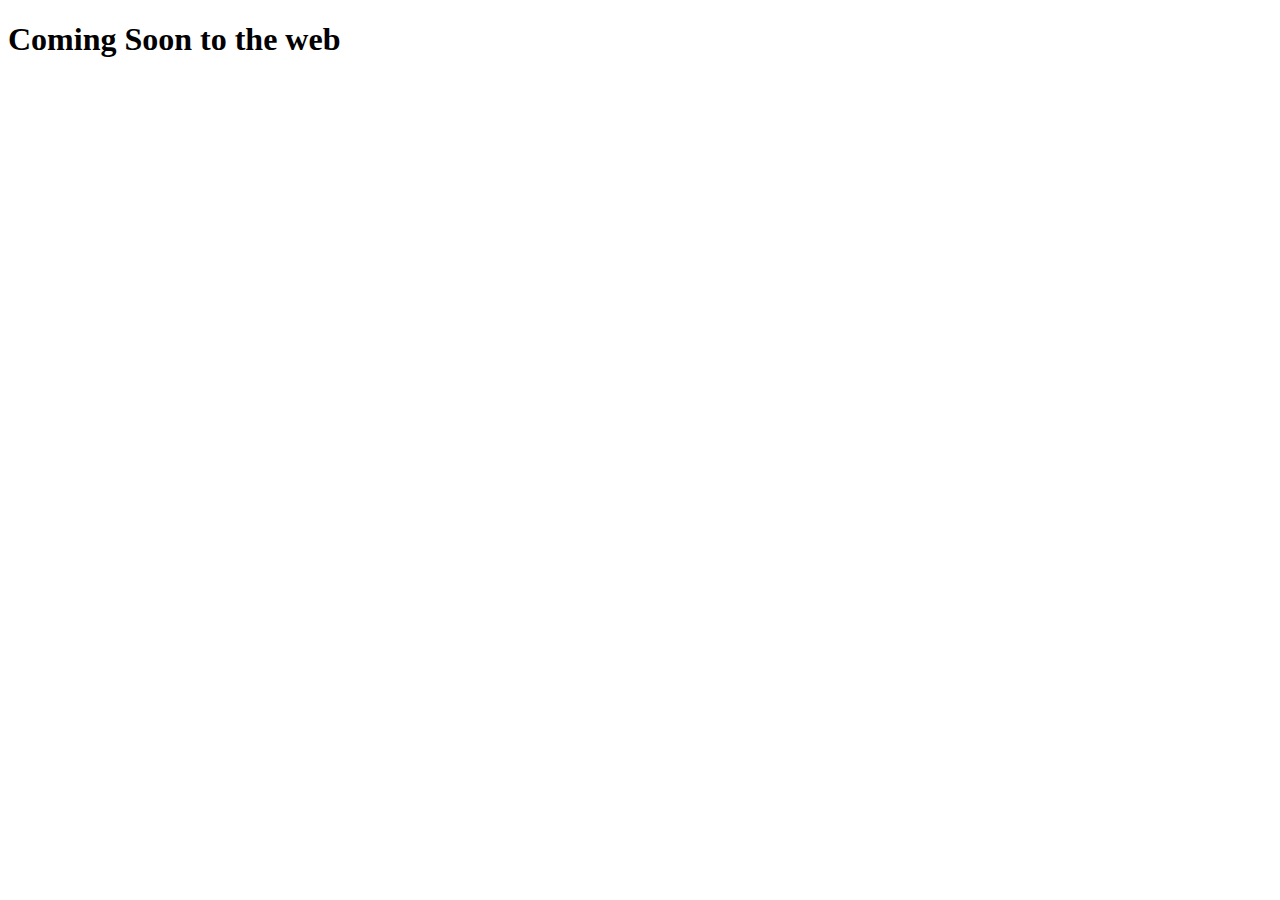
==== index.html @ 4f4d812a "index.html" ====
<!DOCTYPE html>
<html lang="en">
<head>
    <meta charset="UTF-8">
    <meta name="viewport" content="width=device-width, initial-scale=1.0">
    <title>Dujaun Paul</title>
</head>
<body>
    <h1>Coming Soon to the web</h1>
</body>
</html>
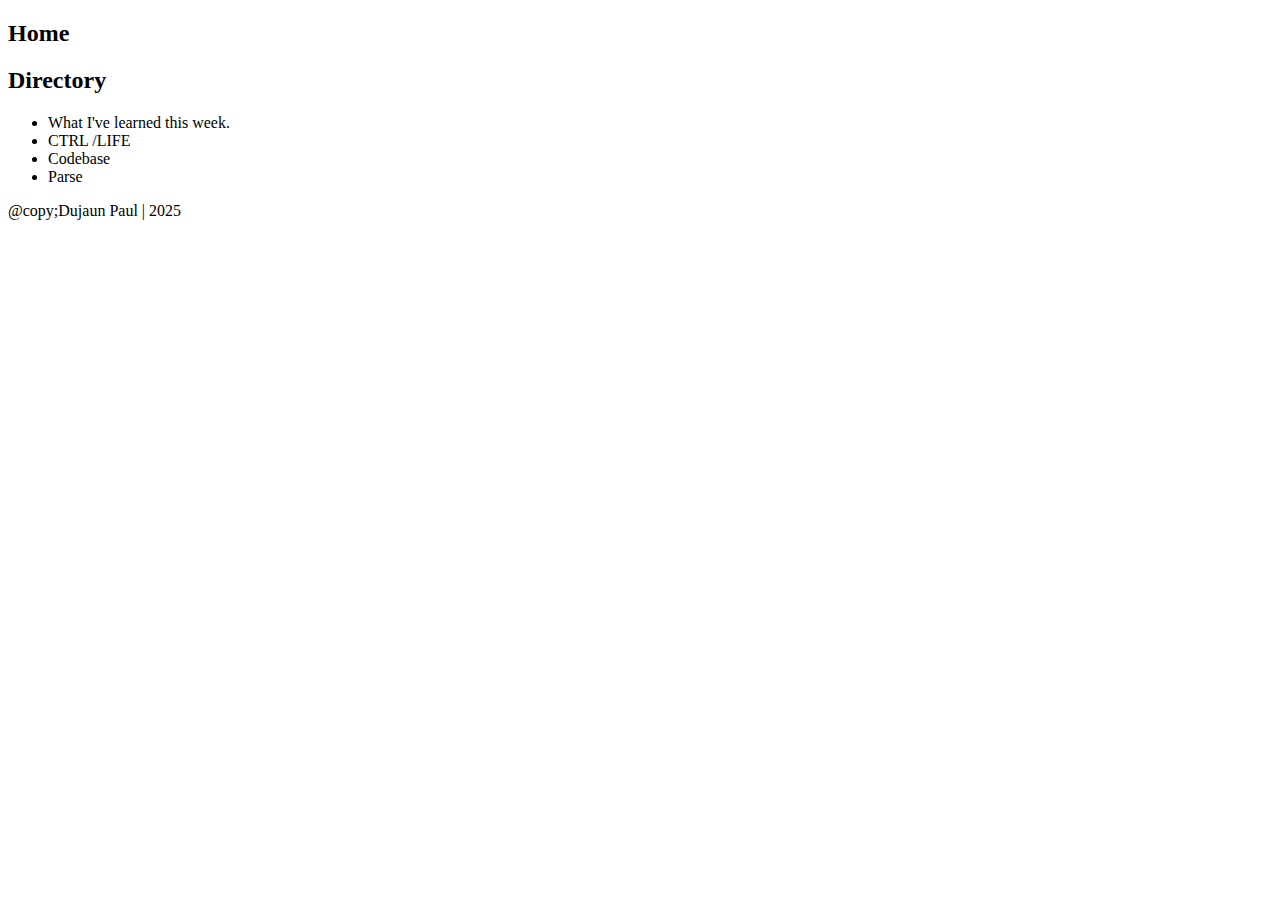
==== commit 4f14bfdb: "index.html" ====
--- a/index.html
+++ b/index.html
@@ -6,6 +6,16 @@
     <title>Dujaun Paul</title>
 </head>
 <body>
-    <h1>Coming Soon to the web</h1>
+    <h2>Home</h2>
+    <h2>Directory</h2>
+        <ul>
+            <li>What I've learned this week.</li>
+            <li>CTRL /LIFE</li>
+            <li>Codebase</li>
+            <li>Parse</li>
+        </ul>
+<footer>
+    <p>@copy;Dujaun Paul &#124; 2025</p>
+</footer>
 </body>
 </html>
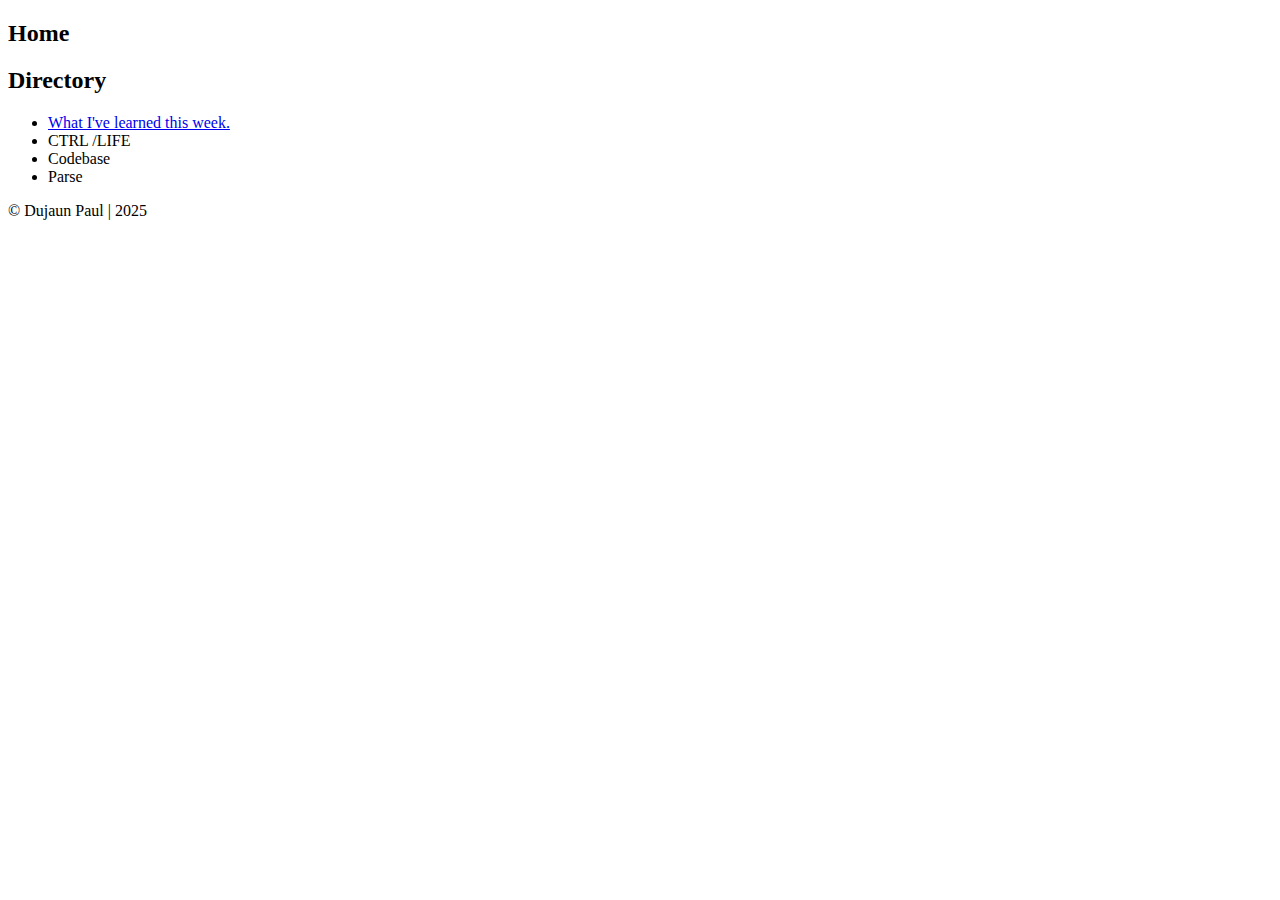
==== commit 5b832f81: "Update index.html" ====
--- a/index.html
+++ b/index.html
@@ -9,13 +9,13 @@
     <h2>Home</h2>
     <h2>Directory</h2>
         <ul>
-            <li>What I've learned this week.</li>
+            <li><a href="/.what-i've-learned-this-week.html">What I've learned this week.</a></li>
             <li>CTRL /LIFE</li>
             <li>Codebase</li>
             <li>Parse</li>
         </ul>
 <footer>
-    <p>@copy;Dujaun Paul &#124; 2025</p>
+    <p> &copy; Dujaun Paul &#124; 2025</p>
 </footer>
 </body>
 </html>
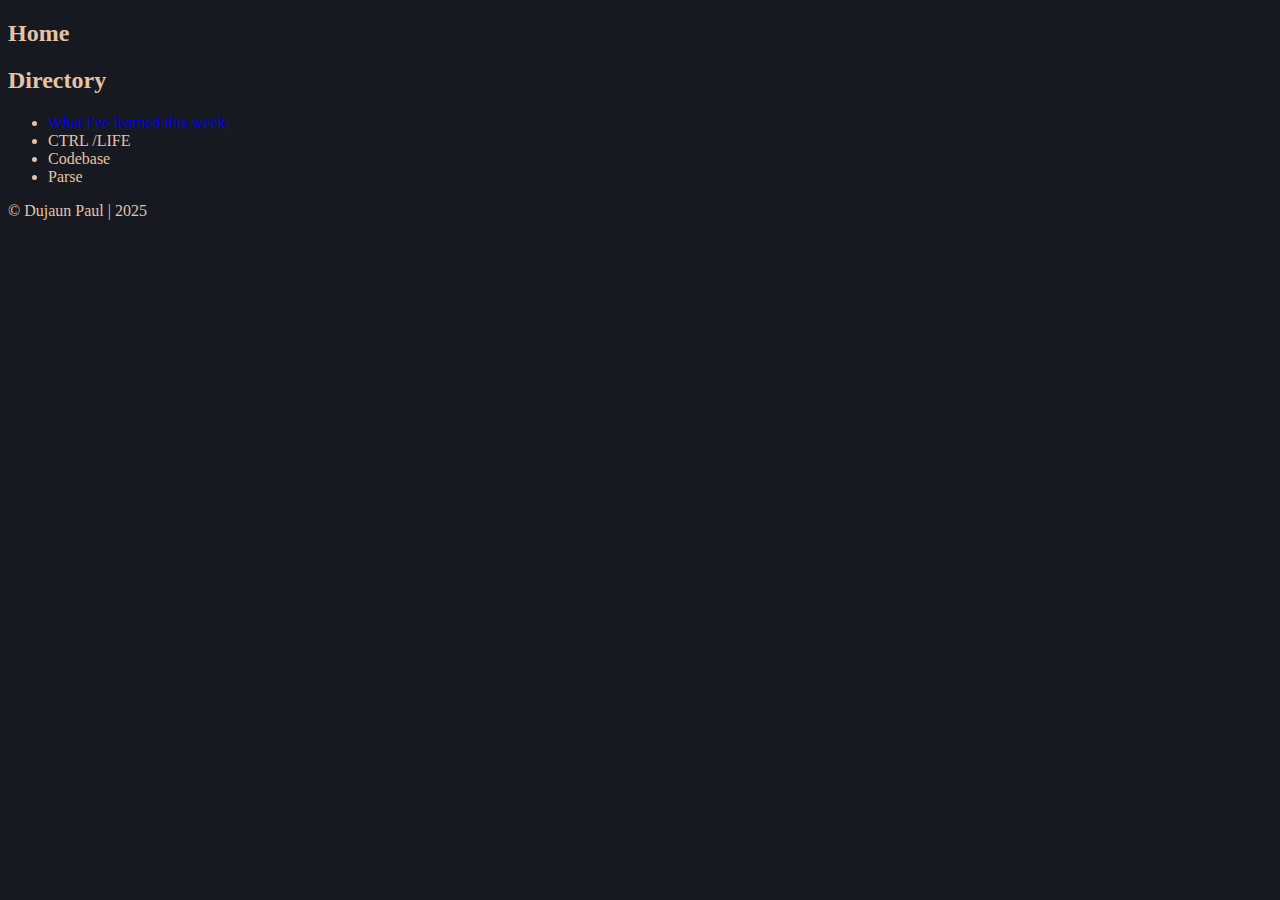
==== commit f34922ae: "I made delated a file, I added favicon link to my index.html file, I added some basic styling among " ====
--- a/index.html
+++ b/index.html
@@ -4,12 +4,14 @@
     <meta charset="UTF-8">
     <meta name="viewport" content="width=device-width, initial-scale=1.0">
     <title>Dujaun Paul</title>
+    <link rel="stylesheet" href="index.css">
+    <link rel="icon" type="image/x-icon" href="Images\favicon.ico.png">
 </head>
 <body>
     <h2>Home</h2>
     <h2>Directory</h2>
         <ul>
-            <li><a href="/.what-i've-learned-this-week.html">What I've learned this week.</a></li>
+            <li><a href="what-i've-learned-this-week.html">What I've learned this week.</a></li>
             <li>CTRL /LIFE</li>
             <li>Codebase</li>
             <li>Parse</li>
--- a/index.css
+++ b/index.css
@@ -0,0 +1,6 @@
+body {
+    font-size: 22px
+    font-family: 'Poppins';
+    background-color: #16191F;
+    color: #E5C3A6;
+}
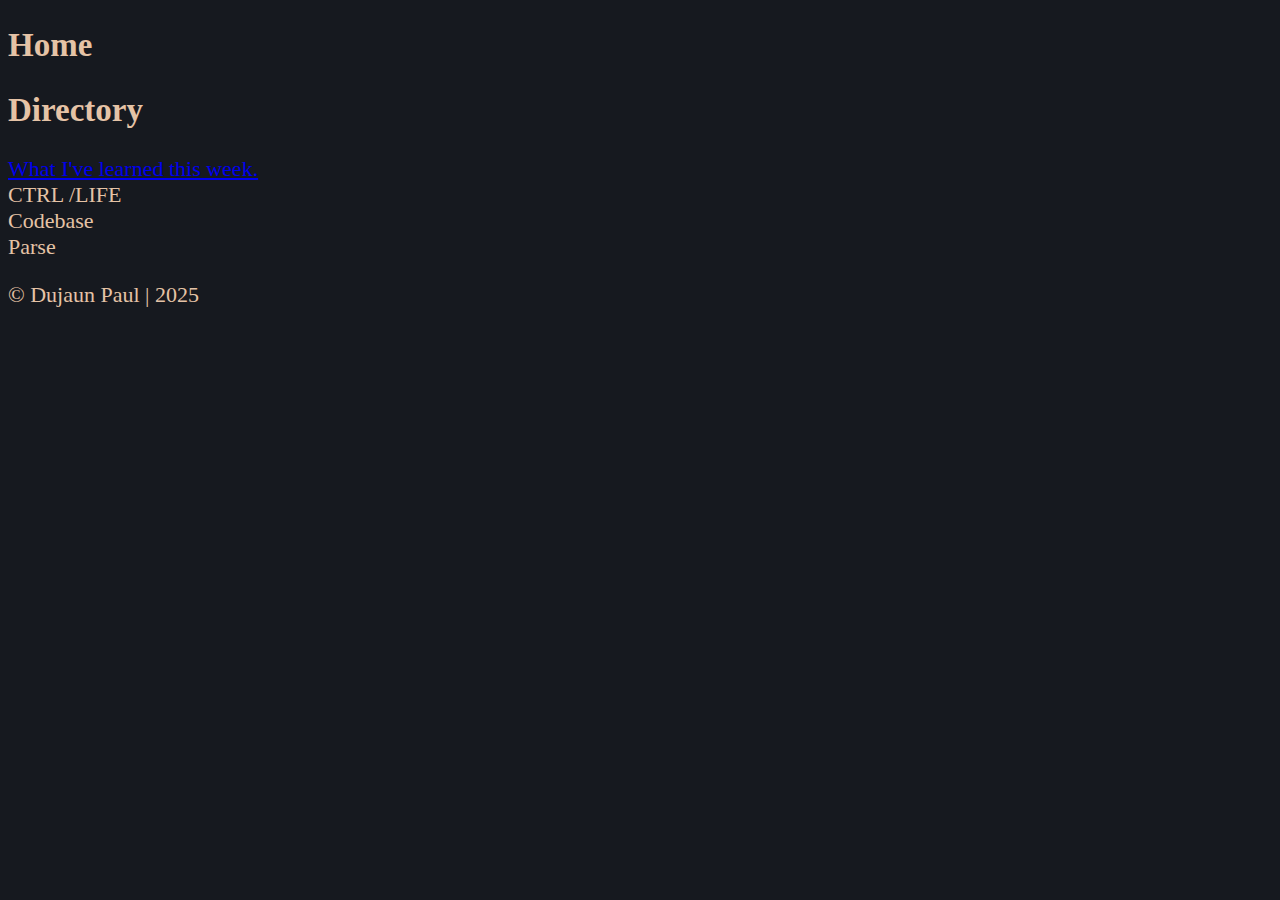
==== commit 28af7d13: "Remove local Poppins font files and update CSS to use Google Fonts for better performance and mainta" ====
--- a/index.html
+++ b/index.html
@@ -6,6 +6,9 @@
     <title>Dujaun Paul</title>
     <link rel="stylesheet" href="index.css">
     <link rel="icon" type="image/x-icon" href="Images\favicon.ico.png">
+    <link rel="preconnect" href="https://fonts.googleapis.com">
+<link rel="preconnect" href="https://fonts.gstatic.com" crossorigin>
+<link href="https://fonts.googleapis.com/css2?family=Poppins:ital,wght@0,100;0,200;0,300;0,400;0,500;0,600;0,700;0,800;0,900;1,100;1,200;1,300;1,400;1,500;1,600;1,700;1,800;1,900&display=swap" rel="stylesheet">
 </head>
 <body>
     <h2>Home</h2>
--- a/index.css
+++ b/index.css
@@ -1,6 +1,124 @@
+.poppins-thin {
+    font-family: "Poppins", sans-serif;
+    font-weight: 100;
+    font-style: normal;
+  }
+  
+  .poppins-extralight {
+    font-family: "Poppins", sans-serif;
+    font-weight: 200;
+    font-style: normal;
+  }
+  
+  .poppins-light {
+    font-family: "Poppins", sans-serif;
+    font-weight: 300;
+    font-style: normal;
+  }
+  
+  .poppins-regular {
+    font-family: "Poppins", sans-serif;
+    font-weight: 400;
+    font-style: normal;
+  }
+  
+  .poppins-medium {
+    font-family: "Poppins", sans-serif;
+    font-weight: 500;
+    font-style: normal;
+  }
+  
+  .poppins-semibold {
+    font-family: "Poppins", sans-serif;
+    font-weight: 600;
+    font-style: normal;
+  }
+  
+  .poppins-bold {
+    font-family: "Poppins", sans-serif;
+    font-weight: 700;
+    font-style: normal;
+  }
+  
+  .poppins-extrabold {
+    font-family: "Poppins", sans-serif;
+    font-weight: 800;
+    font-style: normal;
+  }
+  
+  .poppins-black {
+    font-family: "Poppins", sans-serif;
+    font-weight: 900;
+    font-style: normal;
+  }
+  
+  .poppins-thin-italic {
+    font-family: "Poppins", sans-serif;
+    font-weight: 100;
+    font-style: italic;
+  }
+  
+  .poppins-extralight-italic {
+    font-family: "Poppins", sans-serif;
+    font-weight: 200;
+    font-style: italic;
+  }
+  
+  .poppins-light-italic {
+    font-family: "Poppins", sans-serif;
+    font-weight: 300;
+    font-style: italic;
+  }
+  
+  .poppins-regular-italic {
+    font-family: "Poppins", sans-serif;
+    font-weight: 400;
+    font-style: italic;
+  }
+  
+  .poppins-medium-italic {
+    font-family: "Poppins", sans-serif;
+    font-weight: 500;
+    font-style: italic;
+  }
+  
+  .poppins-semibold-italic {
+    font-family: "Poppins", sans-serif;
+    font-weight: 600;
+    font-style: italic;
+  }
+  
+  .poppins-bold-italic {
+    font-family: "Poppins", sans-serif;
+    font-weight: 700;
+    font-style: italic;
+  }
+  
+  .poppins-extrabold-italic {
+    font-family: "Poppins", sans-serif;
+    font-weight: 800;
+    font-style: italic;
+  }
+  
+  .poppins-black-italic {
+    font-family: "Poppins", sans-serif;
+    font-weight: 900;
+    font-style: italic;
+  }
+  
+
 body {
-    font-size: 22px
-    font-family: 'Poppins';
+    font-size: 22px;
     background-color: #16191F;
     color: #E5C3A6;
 }
+
+ul {
+    list-style-type: none;
+    padding: 0;
+    margin: 0;
+}
+
+li {
+    text-decoration: none;
+}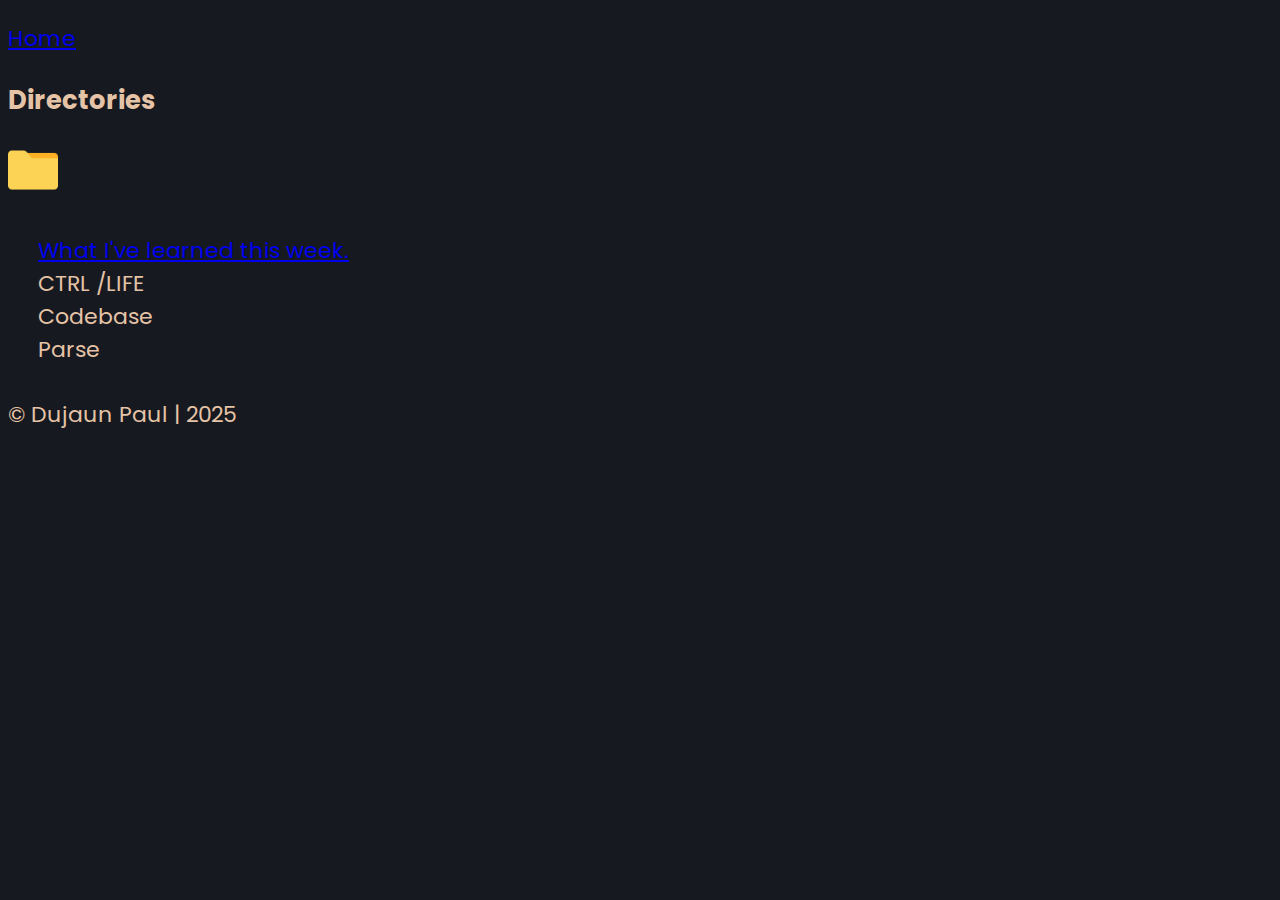
==== commit 42f6992d: "Update list styles in CSS for improved spacing and restructure navigation in HTML" ====
--- a/index.html
+++ b/index.html
@@ -11,8 +11,9 @@
 <link href="https://fonts.googleapis.com/css2?family=Poppins:ital,wght@0,100;0,200;0,300;0,400;0,500;0,600;0,700;0,800;0,900;1,100;1,200;1,300;1,400;1,500;1,600;1,700;1,800;1,900&display=swap" rel="stylesheet">
 </head>
 <body>
-    <h2>Home</h2>
-    <h2>Directory</h2>
+    <p class="home-navigation"><a href="index.html">Home</a></p>
+    <h3>Directories</h3>
+    <img src="Images\folder.png" alt="fodlder icon" class="folder-icon" width="50" height="50">
         <ul>
             <li><a href="what-i've-learned-this-week.html">What I've learned this week.</a></li>
             <li>CTRL /LIFE</li>
--- a/index.css
+++ b/index.css
@@ -108,6 +108,7 @@
   
 
 body {
+    font-family: 'Poppins';
     font-size: 22px;
     background-color: #16191F;
     color: #E5C3A6;
@@ -115,8 +116,8 @@
 
 ul {
     list-style-type: none;
-    padding: 0;
-    margin: 0;
+    padding: 10px;
+    margin: 20px;
 }
 
 li {
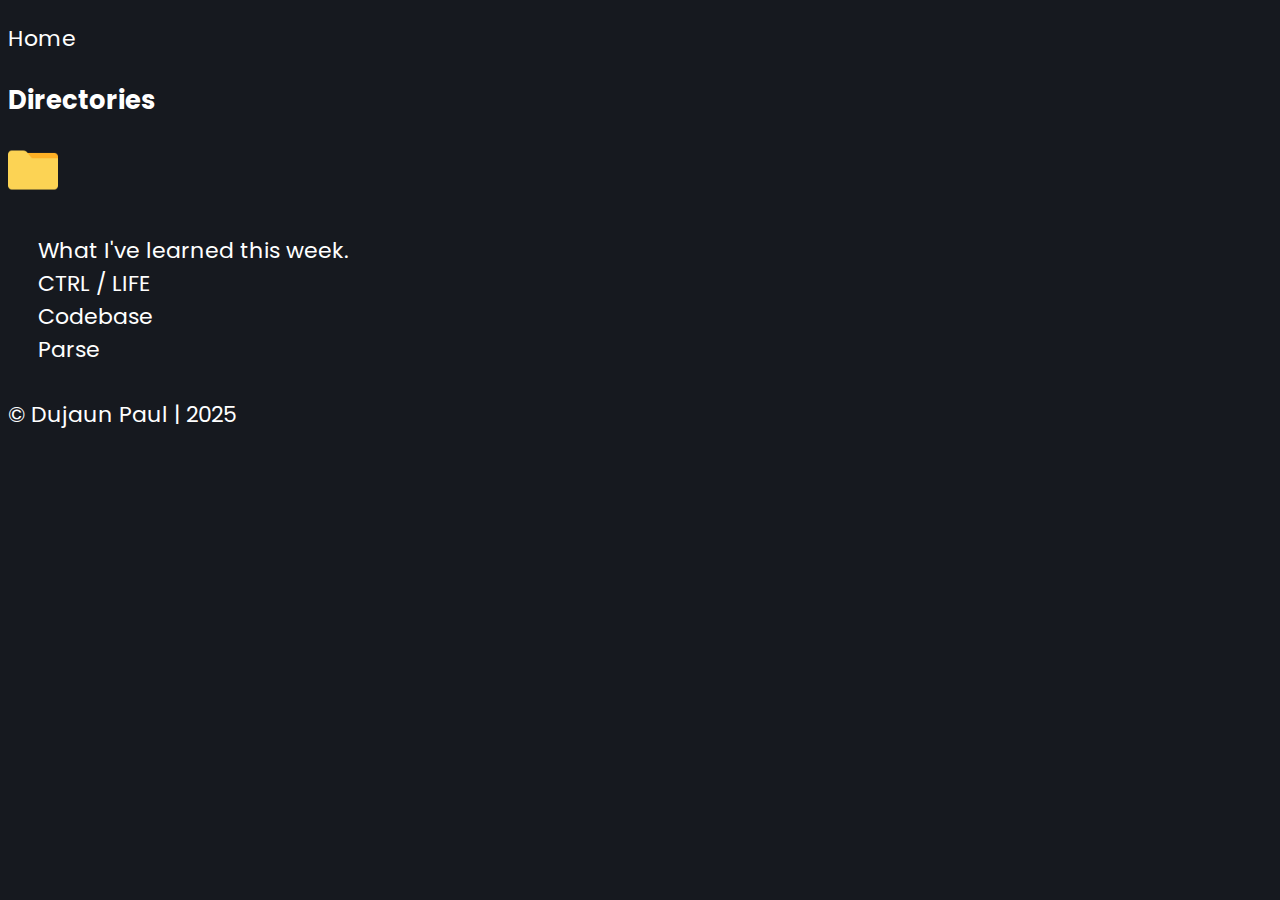
==== commit c81304d1: "Add navigation links and create HTML files for CTRL / LIFE, Codebase, and Parse" ====
--- a/index.html
+++ b/index.html
@@ -16,9 +16,9 @@
     <img src="Images\folder.png" alt="fodlder icon" class="folder-icon" width="50" height="50">
         <ul>
             <li><a href="what-i've-learned-this-week.html">What I've learned this week.</a></li>
-            <li>CTRL /LIFE</li>
-            <li>Codebase</li>
-            <li>Parse</li>
+            <li><a href="CTRL-LIFE.html">CTRL / LIFE</a></li>
+            <li><a href="codebase.html">Codebase</a></li>
+            <li><a href="parse.html">Parse</a></li>
         </ul>
 <footer>
     <p> &copy; Dujaun Paul &#124; 2025</p>
--- a/index.css
+++ b/index.css
@@ -111,7 +111,7 @@
     font-family: 'Poppins';
     font-size: 22px;
     background-color: #16191F;
-    color: #E5C3A6;
+    color: #ffffff;
 }
 
 ul {
@@ -122,4 +122,20 @@
 
 li {
     text-decoration: none;
+}
+
+a:link {
+    text-decoration: none;
+    color: #ffffff;
+}
+
+a:visited {
+    text-decoration: none;
+    color: #ffffff;
+}
+
+a:hover {
+    text-decoration: underline;
+    background-color: #16191F;
+    color: #ffffff;
 }